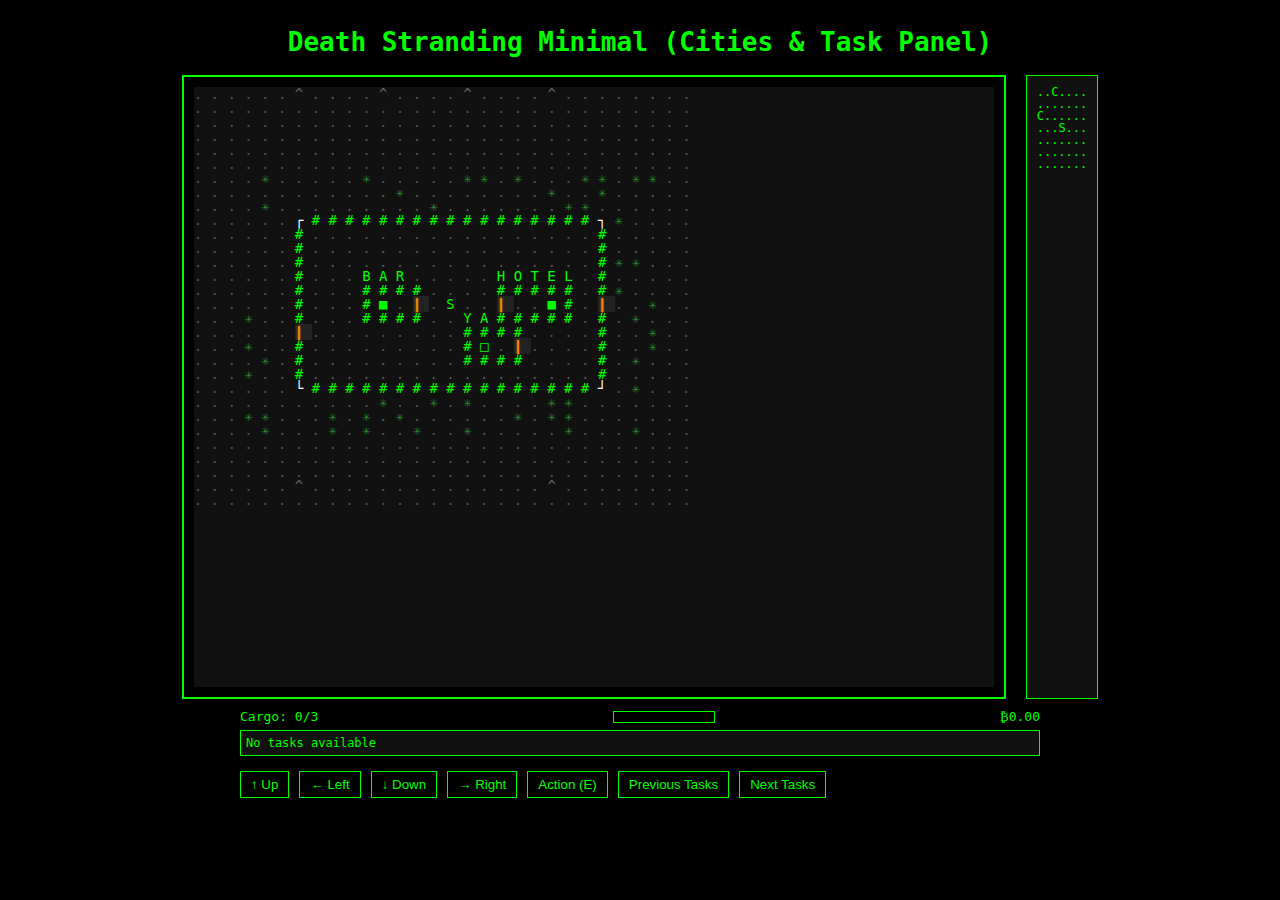
==== Examples/death-stranding-prototype/index.html @ b6d74d12 "update" ====
<!DOCTYPE html>
<html>
<head>
  <meta charset="UTF-8">
  <title>Death Stranding Minimal (Cities & Task Panel)</title>
  <link rel="stylesheet" href="styles.css">
</head>
<body>
  <h1>Death Stranding Minimal (Cities & Task Panel)</h1>
  <div id="top-area">
    <div id="game-container">
      <div id="game-map"></div>
    </div>
    <div id="world-map"></div>
  </div>
  <div id="info-area">
    <div id="hud">
      <div>Cargo: <span id="cargo-count">0</span>/3</div>
      <div id="progress-bar"><div id="progress-fill"></div></div>
      <div>₿<span id="bitcoin">0</span></div>
    </div>
    <div id="task-panel"></div>
    <div id="controls">
      <button onclick="Game.movePlayer(0, -1)">↑ Up</button>
      <button onclick="Game.movePlayer(-1, 0)">← Left</button>
      <button onclick="Game.movePlayer(0, 1)">↓ Down</button>
      <button onclick="Game.movePlayer(1, 0)">→ Right</button>
      <button onclick="Game.activateAction()">Action (E)</button>
      <button onclick="Game.prevTaskPage()">Previous Tasks</button>
      <button onclick="Game.nextTaskPage()">Next Tasks</button>
    </div>
  </div>

  <script src="utils.js"></script>
  <script src="buildings.js"></script>
  <script src="city.js"></script>
  <script src="game.js"></script>
  <script>
    window.onload = function() {
      Game.init();
    };
  </script>
</body>
</html>
---- Examples/death-stranding-prototype/styles.css ----
body {
    background: #000;
    color: #0f0;
    font-family: monospace;
    margin: 0;
    padding: 10px;
    display: flex;
    flex-direction: column;
    align-items: center;
  }
  #top-area {
    display: flex;
    gap: 20px;
  }
  #game-container {
    border: 2px solid #0f0;
    width: 800px;
    height: 600px;
    background: #000;
    padding: 10px;
  }
  #game-map {
    white-space: pre;
    font-size: 14px;
    line-height: 1;
    background: #111;
    width: 100%;
    height: 100%;
    overflow: auto;
    letter-spacing: 0.6em;
    font-family: monospace;
  }
  #world-map {
    white-space: pre;
    font-size: 12px;
    line-height: 1;
    padding: 10px;
    border: 1px solid #0f0;
    background: #111;
  }
  #info-area {
    width: 800px;
    margin-top: 10px;
    display: flex;
    flex-direction: column;
    gap: 5px;
  }
  #hud {
    display: flex;
    justify-content: space-between;
    align-items: center;
  }
  #progress-bar {
    width: 100px;
    height: 10px;
    border: 1px solid #0f0;
    background: #000;
    position: relative;
    margin-left: 10px;
  }
  #progress-fill {
    height: 100%;
    background: #0f0;
    width: 0%;
    transition: width 0.5s;
  }
  #task-panel {
    border: 1px solid #0f0;
    padding: 5px;
    font-size: 12px;
    background: #111;
    max-height: 80px;
    overflow: auto;
  }
  #controls {
    margin-top: 10px;
    display: flex;
    gap: 10px;
  }
  button {
    background: #000;
    color: #0f0;
    border: 1px solid #0f0;
    padding: 5px 10px;
    cursor: pointer;
  }
  button:hover {
    background: #0f0;
    color: #000;
  }
  .player { color: #0f0; }
  .cargo { color: #FF0; font-weight: bold; }
  .delivery { color: #0F0; }
  .mountain { color: #666; }
  .water { color: #00f; }
  .city-ground { color: #555; }
  .grass { color: #0a0; }
  .tree { color: #2d8930; }
  .wall-corner { color: #fff; font-weight: bold; }
  .door { 
    color: #ff8c00; 
    font-weight: bold;
    text-shadow: 0 0 2px #ff8c00;
    background-color: #222;
  }
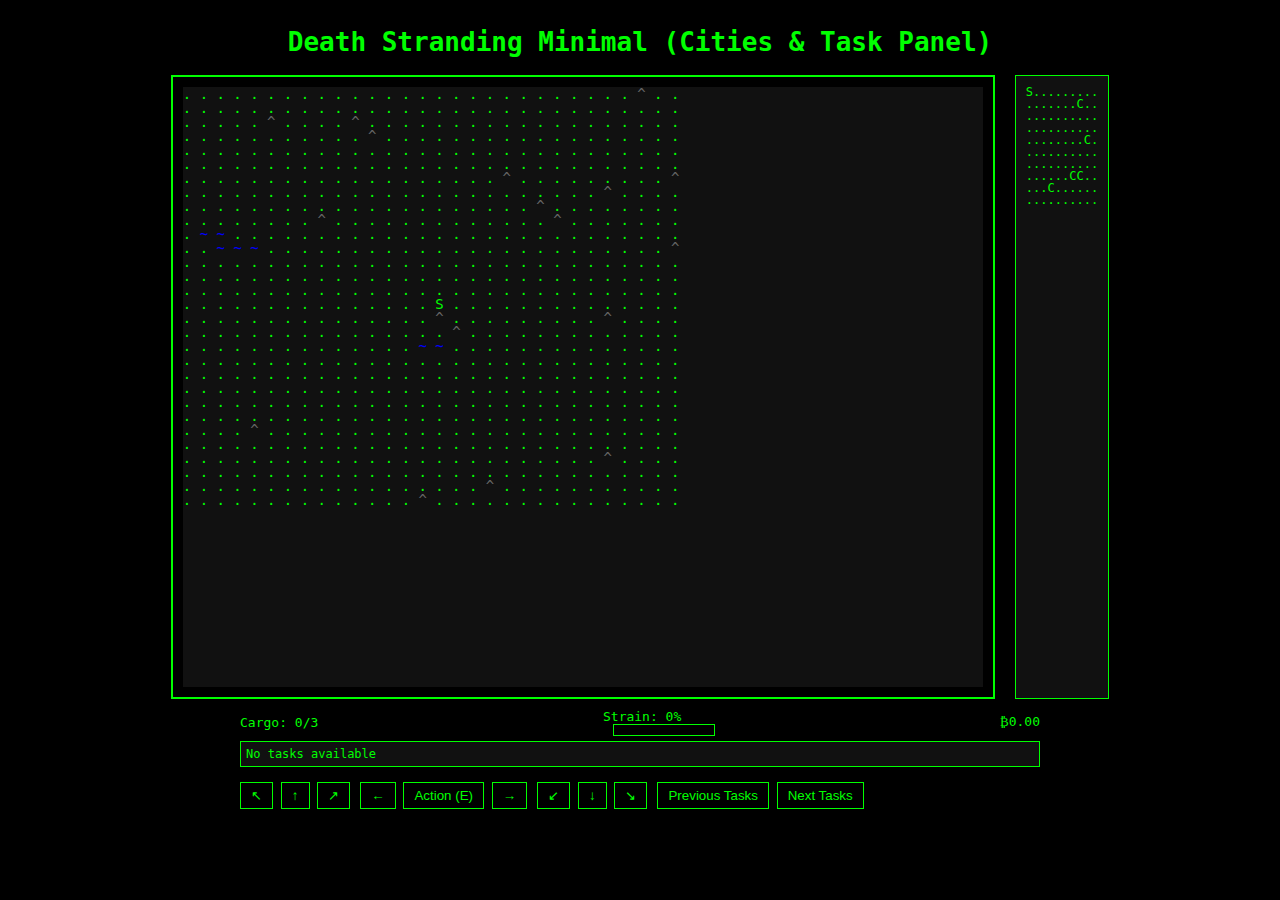
==== commit 44539623: "update" ====
--- a/Examples/death-stranding-prototype/index.html
+++ b/Examples/death-stranding-prototype/index.html
@@ -16,18 +16,33 @@
   <div id="info-area">
     <div id="hud">
       <div>Cargo: <span id="cargo-count">0</span>/3</div>
-      <div id="progress-bar"><div id="progress-fill"></div></div>
+      <div>
+        <span id="progress-label">Strain: 0%</span>
+        <div id="progress-bar"><div id="progress-fill"></div></div>
+      </div>
       <div>₿<span id="bitcoin">0</span></div>
     </div>
     <div id="task-panel"></div>
     <div id="controls">
-      <button onclick="Game.movePlayer(0, -1)">↑ Up</button>
-      <button onclick="Game.movePlayer(-1, 0)">← Left</button>
-      <button onclick="Game.movePlayer(0, 1)">↓ Down</button>
-      <button onclick="Game.movePlayer(1, 0)">→ Right</button>
-      <button onclick="Game.activateAction()">Action (E)</button>
-      <button onclick="Game.prevTaskPage()">Previous Tasks</button>
-      <button onclick="Game.nextTaskPage()">Next Tasks</button>
+      <div class="control-row">
+        <button onclick="Game.movePlayer(-1, -1)">↖</button>
+        <button onclick="Game.movePlayer(0, -1)">↑</button>
+        <button onclick="Game.movePlayer(1, -1)">↗</button>
+      </div>
+      <div class="control-row">
+        <button onclick="Game.movePlayer(-1, 0)">←</button>
+        <button onclick="Game.activateAction()">Action (E)</button>
+        <button onclick="Game.movePlayer(1, 0)">→</button>
+      </div>
+      <div class="control-row">
+        <button onclick="Game.movePlayer(-1, 1)">↙</button>
+        <button onclick="Game.movePlayer(0, 1)">↓</button>
+        <button onclick="Game.movePlayer(1, 1)">↘</button>
+      </div>
+      <div class="control-row task-buttons">
+        <button onclick="Game.prevTaskPage()">Previous Tasks</button>
+        <button onclick="Game.nextTaskPage()">Next Tasks</button>
+      </div>
     </div>
   </div>
 
--- a/Examples/death-stranding-prototype/styles.css
+++ b/Examples/death-stranding-prototype/styles.css
@@ -96,10 +96,28 @@
   .city-ground { color: #555; }
   .grass { color: #0a0; }
   .tree { color: #2d8930; }
-  .wall-corner { color: #fff; font-weight: bold; }
   .door { 
     color: #ff8c00; 
     font-weight: bold;
     text-shadow: 0 0 2px #ff8c00;
     background-color: #222;
+  }
+  .speed-control {
+    margin-top: 10px;
+    padding: 5px;
+    background-color: #f0f0f0;
+    border-radius: 5px;
+    text-align: center;
+  }
+  .speed-control button {
+    margin: 0 5px;
+    padding: 2px 10px;
+    background-color: #4CAF50;
+    color: white;
+    border: none;
+    border-radius: 3px;
+    cursor: pointer;
+  }
+  .speed-control button:hover {
+    background-color: #45a049;
   }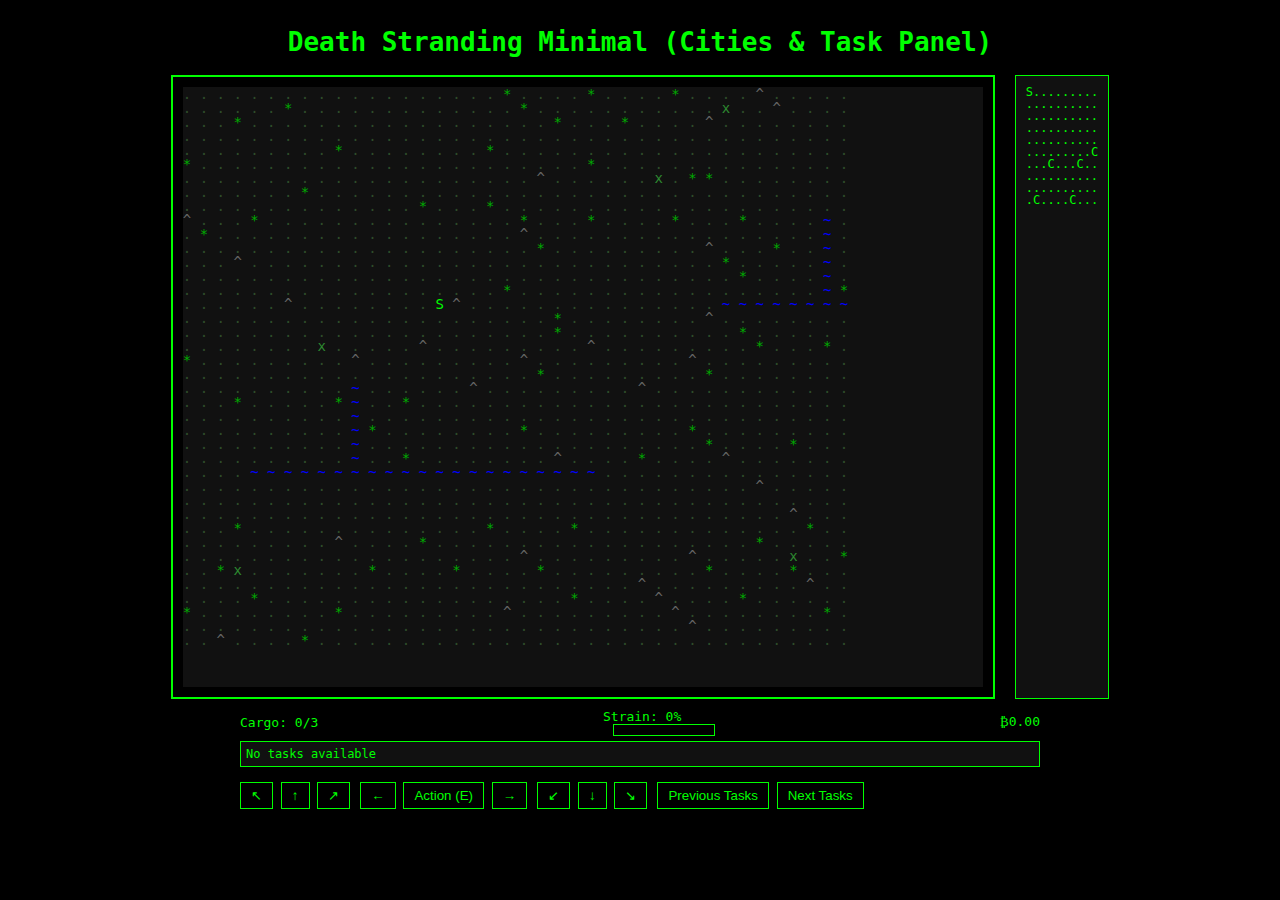
==== commit 6dc7c51f: "update final deathstranding html" ====
--- a/Examples/death-stranding-prototype/index.html
+++ b/Examples/death-stranding-prototype/index.html
@@ -15,7 +15,7 @@
   </div>
   <div id="info-area">
     <div id="hud">
-      <div>Cargo: <span id="cargo-count">0</span>/3</div>
+      <div>Cargo: <span id="cargo-count">0</span>/<span id="max-cargo">3</span></div>
       <div>
         <span id="progress-label">Strain: 0%</span>
         <div id="progress-bar"><div id="progress-fill"></div></div>
@@ -47,6 +47,7 @@
   </div>
 
   <script src="utils.js"></script>
+  <script src="config.js"></script>
   <script src="buildings.js"></script>
   <script src="city.js"></script>
   <script src="game.js"></script>
--- a/Examples/death-stranding-prototype/styles.css
+++ b/Examples/death-stranding-prototype/styles.css
@@ -94,6 +94,7 @@
   .mountain { color: #666; }
   .water { color: #00f; }
   .city-ground { color: #555; }
+  .plain { color: #2e4c2a; }
   .grass { color: #0a0; }
   .tree { color: #2d8930; }
   .door { 
